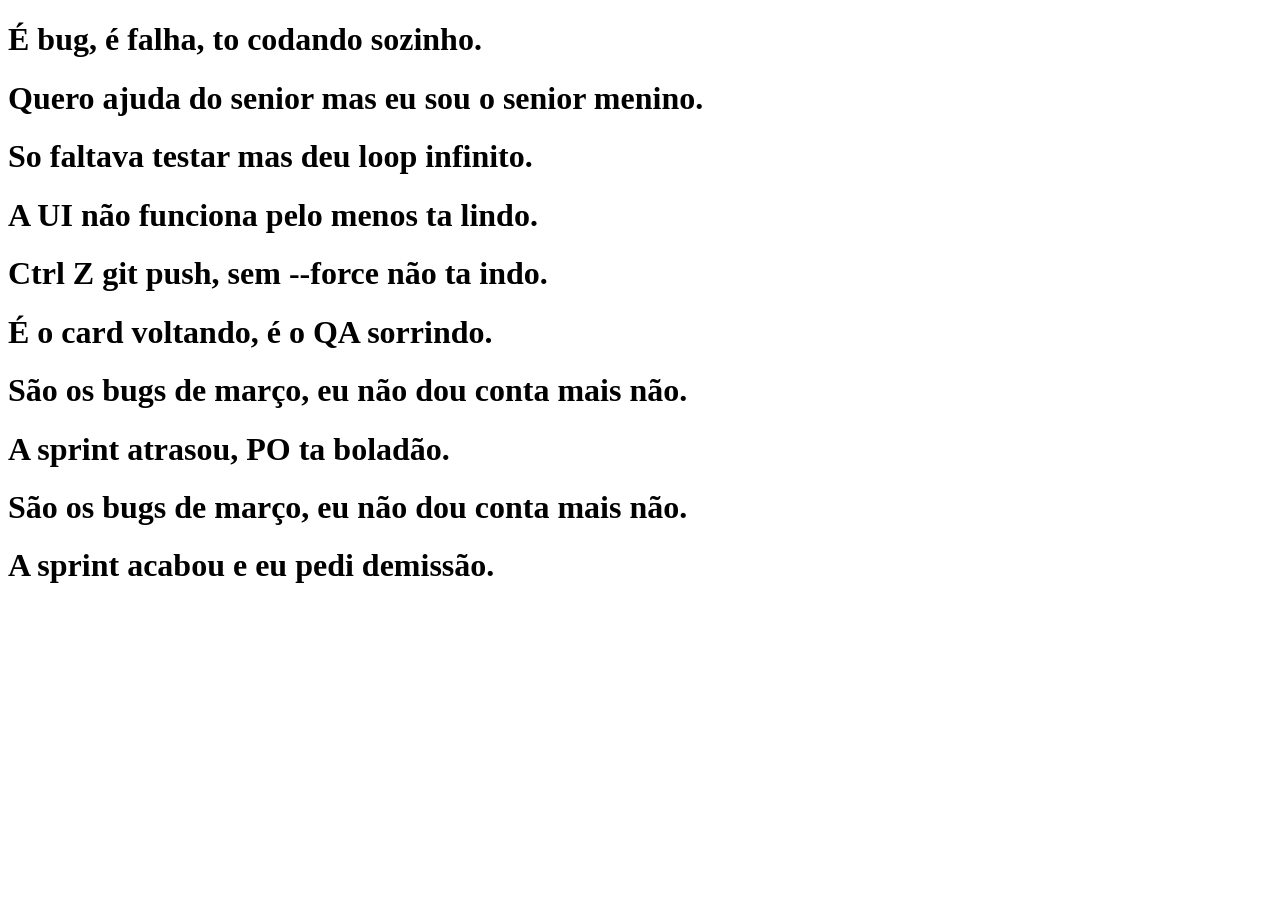
==== index.html @ 012a3116 "Express" ====
<!DOCTYPE html>
<html lang="en">
<head>
    <meta charset="UTF-8">
    <meta name="viewport" content="width=device-width, initial-scale=1.0">
    <title>Bugs de março</title>
</head>
<body>
    <h1>É bug, é falha, to codando sozinho.</h1>
    <h1>Quero ajuda do senior mas eu sou o senior menino.</h1>
    <h1>So faltava testar mas deu loop infinito.</h1>
    <h1>A UI não funciona pelo menos ta lindo.</h1>
    <h1>Ctrl Z git push, sem --force não ta indo.</h1>
    <h1>É o card voltando, é o QA sorrindo.</h1>
    <h1>São os bugs de março, eu não dou conta mais não.</h1>
    <h1>A sprint atrasou, PO ta boladão.</h1>
    <h1>São os bugs de março, eu não dou conta mais não.</h1>
    <h1>A sprint acabou e eu pedi demissão.</h1>

</body>
</html>
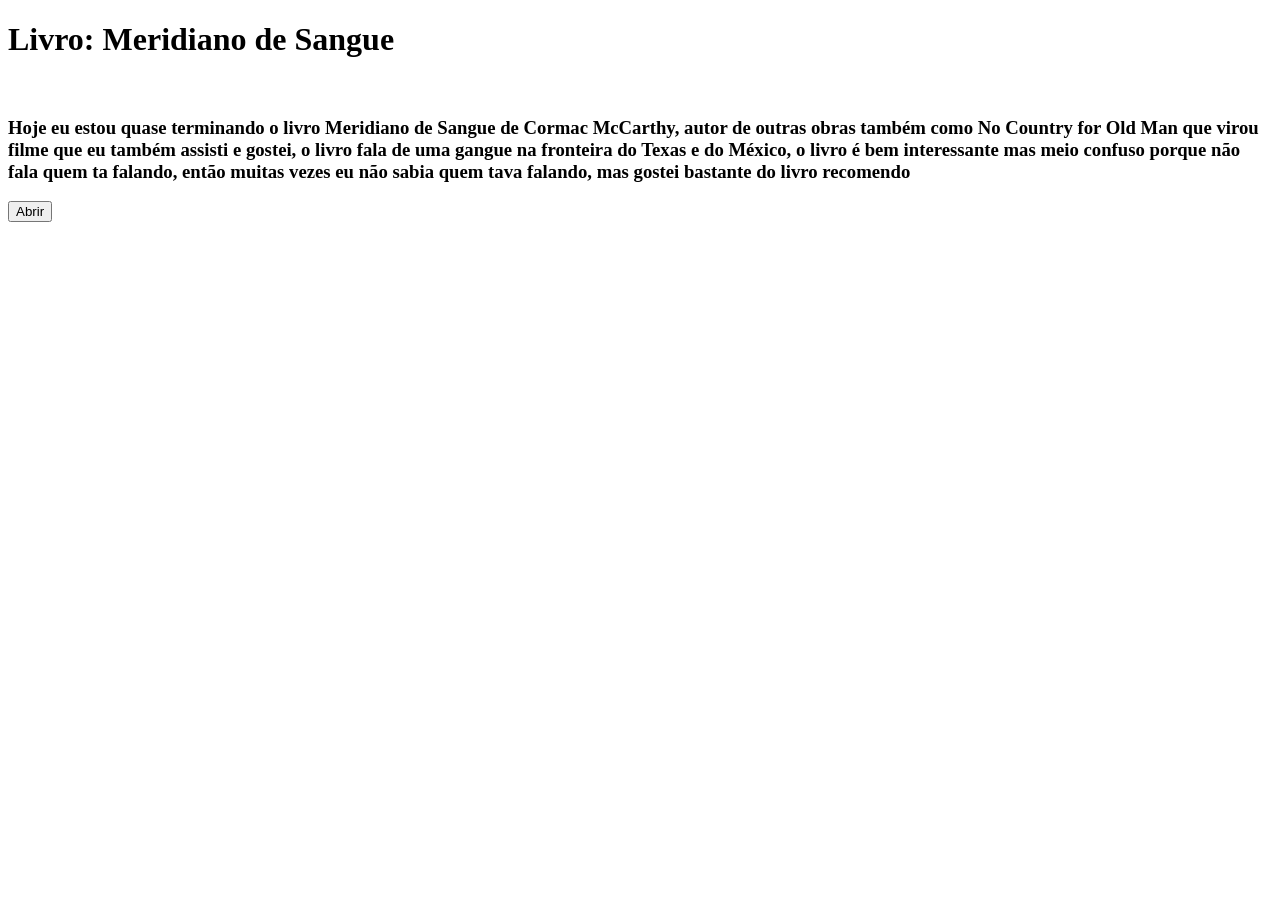
==== commit 14c4c56a: "a" ====
--- a/index.html
+++ b/index.html
@@ -3,19 +3,21 @@
 <head>
     <meta charset="UTF-8">
     <meta name="viewport" content="width=device-width, initial-scale=1.0">
-    <title>Bugs de março</title>
+    <title>doucmento</title>
+    <link rel="stylesheet" href="/css/styles.css">
+
 </head>
 <body>
-    <h1>É bug, é falha, to codando sozinho.</h1>
-    <h1>Quero ajuda do senior mas eu sou o senior menino.</h1>
-    <h1>So faltava testar mas deu loop infinito.</h1>
-    <h1>A UI não funciona pelo menos ta lindo.</h1>
-    <h1>Ctrl Z git push, sem --force não ta indo.</h1>
-    <h1>É o card voltando, é o QA sorrindo.</h1>
-    <h1>São os bugs de março, eu não dou conta mais não.</h1>
-    <h1>A sprint atrasou, PO ta boladão.</h1>
-    <h1>São os bugs de março, eu não dou conta mais não.</h1>
-    <h1>A sprint acabou e eu pedi demissão.</h1>
+    <h1 class="titulo">Livro: Meridiano de Sangue</h1><br>
+    <h3 class="texto">Hoje eu estou quase terminando o livro Meridiano de Sangue de Cormac McCarthy, autor de outras obras também como No Country for Old Man que virou filme que eu também assisti e gostei, o livro fala de uma gangue na fronteira do Texas e do México, o livro é bem interessante mas meio confuso porque não fala quem ta falando, então muitas vezes eu não sabia quem tava falando, mas gostei bastante do livro recomendo</h3>
+    <button id="abrir" class="botao">Abrir</button>
 
+
+
+    <script>
+        document.getElementById('abrir').onclick = function() {
+            window.location.href = '/users'; // Redireciona para a página /users
+        };
+    </script>
 </body>
 </html>
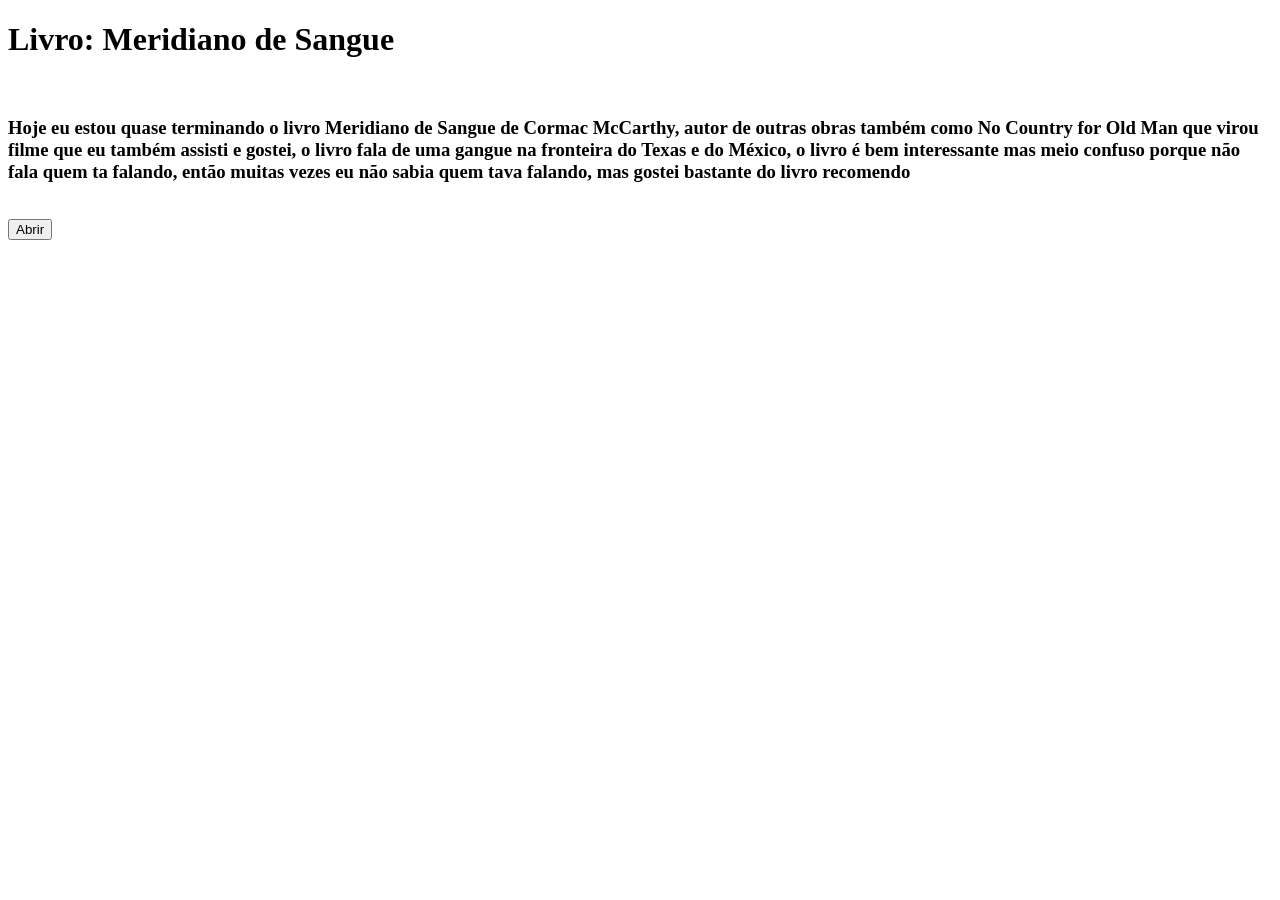
==== commit 8a54186a: "finalizado" ====
--- a/index.html
+++ b/index.html
@@ -9,14 +9,14 @@
 </head>
 <body>
     <h1 class="titulo">Livro: Meridiano de Sangue</h1><br>
-    <h3 class="texto">Hoje eu estou quase terminando o livro Meridiano de Sangue de Cormac McCarthy, autor de outras obras também como No Country for Old Man que virou filme que eu também assisti e gostei, o livro fala de uma gangue na fronteira do Texas e do México, o livro é bem interessante mas meio confuso porque não fala quem ta falando, então muitas vezes eu não sabia quem tava falando, mas gostei bastante do livro recomendo</h3>
+    <h3 class="texto">Hoje eu estou quase terminando o livro Meridiano de Sangue de Cormac McCarthy, autor de outras obras também como No Country for Old Man que virou filme que eu também assisti e gostei, o livro fala de uma gangue na fronteira do Texas e do México, o livro é bem interessante mas meio confuso porque não fala quem ta falando, então muitas vezes eu não sabia quem tava falando, mas gostei bastante do livro recomendo</h3><br>
     <button id="abrir" class="botao">Abrir</button>
 
 
 
     <script>
         document.getElementById('abrir').onclick = function() {
-            window.location.href = '/users'; // Redireciona para a página /users
+            window.location.href = '/users';
         };
     </script>
 </body>
